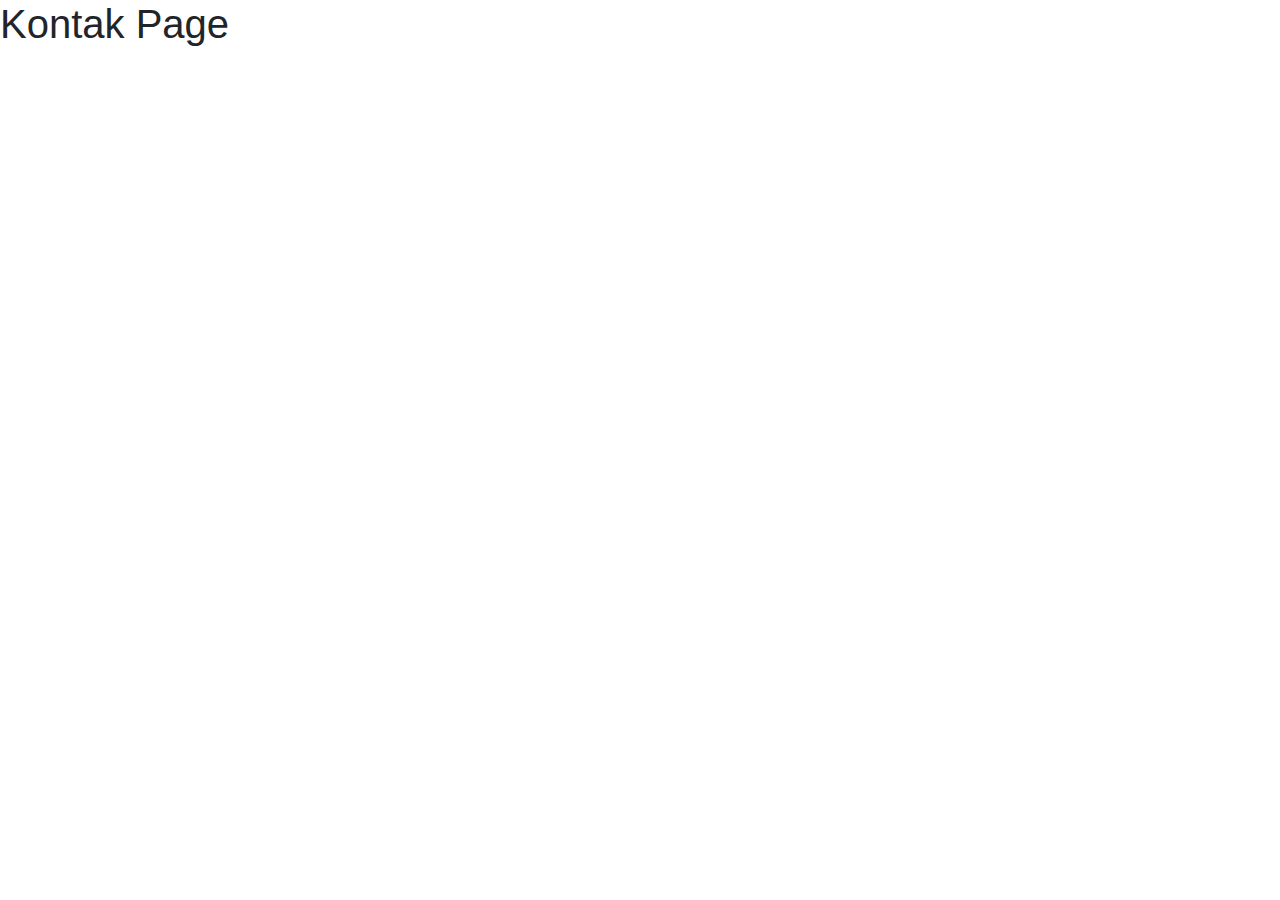
==== kontak.html @ eea091b3 "Create kontak.html" ====
<!doctype html>
<html lang="en">
  <head>
    <!-- Required meta tags -->
    <meta charset="utf-8">
    <meta name="viewport" content="width=device-width, initial-scale=1, shrink-to-fit=no">

    <!-- Bootstrap CSS -->
    <link rel="stylesheet" href="https://maxcdn.bootstrapcdn.com/bootstrap/4.0.0/css/bootstrap.min.css" integrity="sha384-Gn5384xqQ1aoWXA+058RXPxPg6fy4IWvTNh0E263XmFcJlSAwiGgFAW/dAiS6JXm" crossorigin="anonymous">

    <title>Hello, world!</title>
  </head>
  <body>
    <h1>Kontak Page</h1>

    <!-- Optional JavaScript -->
    <!-- jQuery first, then Popper.js, then Bootstrap JS -->
    <script src="https://code.jquery.com/jquery-3.2.1.slim.min.js" integrity="sha384-KJ3o2DKtIkvYIK3UENzmM7KCkRr/rE9/Qpg6aAZGJwFDMVNA/GpGFF93hXpG5KkN" crossorigin="anonymous"></script>
    <script src="https://cdnjs.cloudflare.com/ajax/libs/popper.js/1.12.9/umd/popper.min.js" integrity="sha384-ApNbgh9B+Y1QKtv3Rn7W3mgPxhU9K/ScQsAP7hUibX39j7fakFPskvXusvfa0b4Q" crossorigin="anonymous"></script>
    <script src="https://maxcdn.bootstrapcdn.com/bootstrap/4.0.0/js/bootstrap.min.js" integrity="sha384-JZR6Spejh4U02d8jOt6vLEHfe/JQGiRRSQQxSfFWpi1MquVdAyjUar5+76PVCmYl" crossorigin="anonymous"></script>
  </body>
</html>
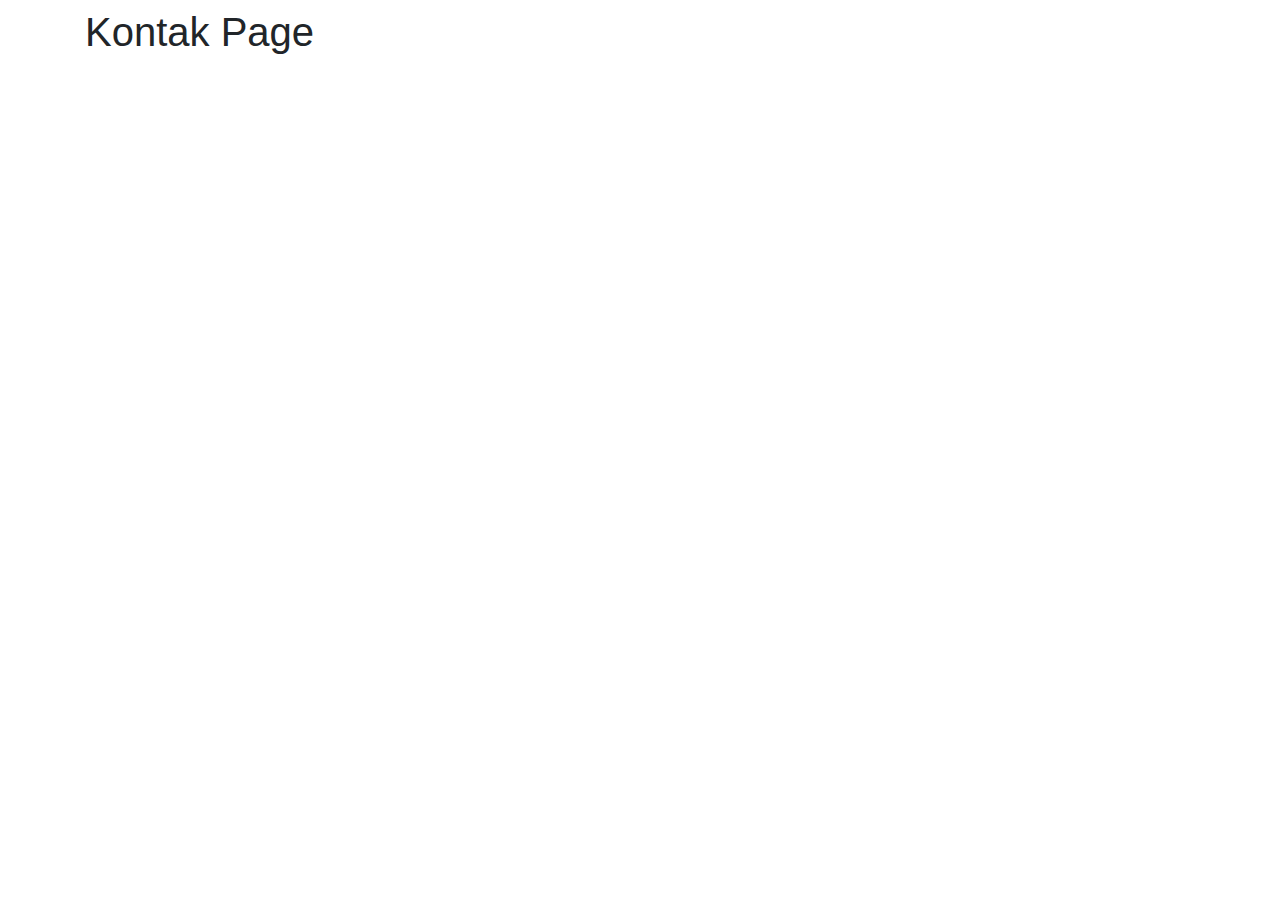
==== commit eae23cc6: "update pertama" ====
--- a/kontak.html
+++ b/kontak.html
@@ -11,7 +11,10 @@
     <title>Hello, world!</title>
   </head>
   <body>
-    <h1>Kontak Page</h1>
+    <div class="container mt-2">
+      <h1>Kontak Page</h1>
+    </div>
+    
 
     <!-- Optional JavaScript -->
     <!-- jQuery first, then Popper.js, then Bootstrap JS -->
